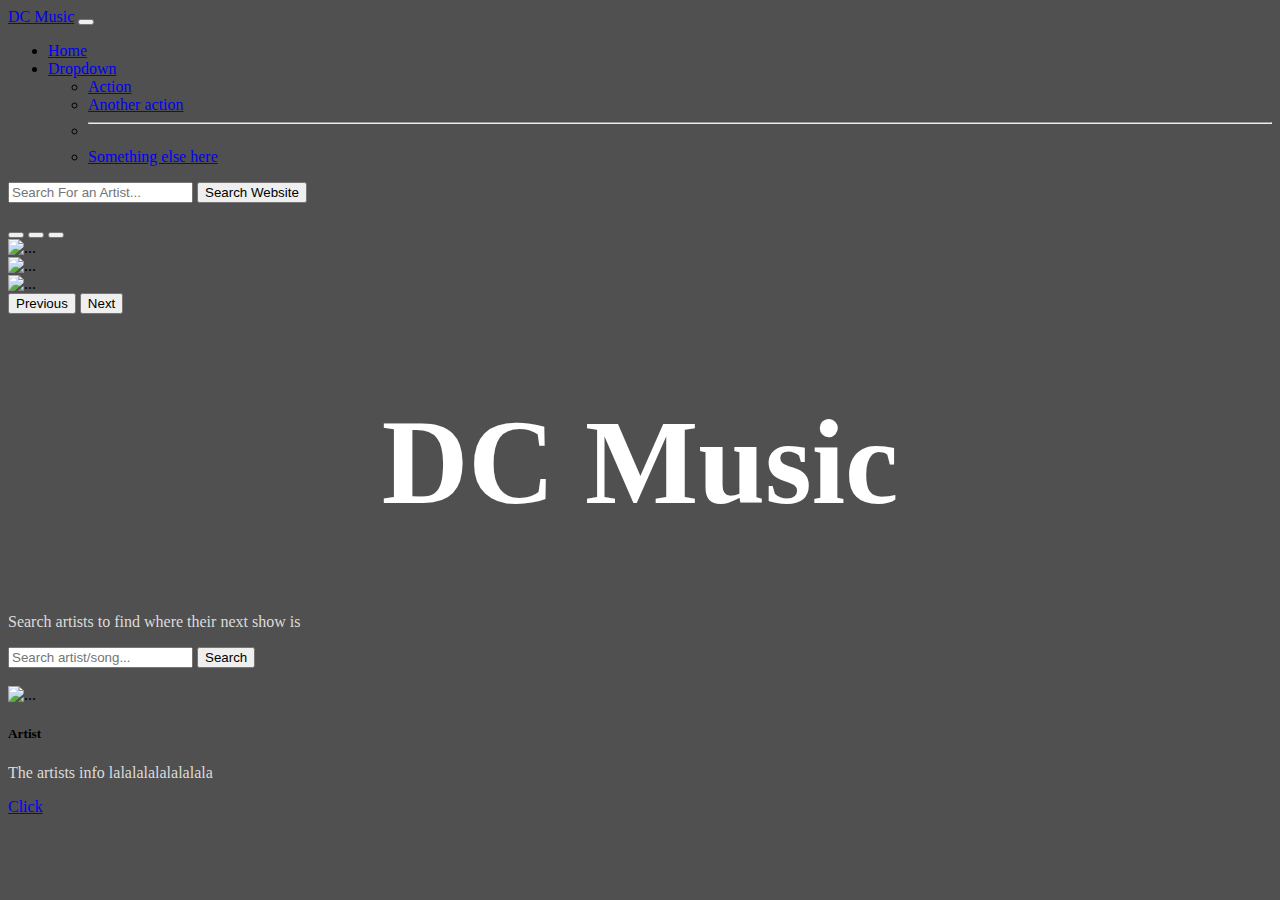
==== index.html @ 770a0f12 "connected search bar to bandsintown api" ====
<!DOCTYPE html>
<html lang="en">

<head>
    <meta charset="UTF-8">
    <meta http-equiv="X-UA-Compatible" content="IE=edge">
    <meta name="viewport" content="width=device-width, initial-scale=1.0">
    <title>DC Music</title>
    <link rel="stylesheet" href="./style.css">
    <link href="https://cdn.jsdelivr.net/npm/bootstrap@5.0.2/dist/css/bootstrap.min.css" rel="stylesheet"
        integrity="sha384-EVSTQN3/azprG1Anm3QDgpJLIm9Nao0Yz1ztcQTwFspd3yD65VohhpuuCOmLASjC" crossorigin="anonymous">
</head>

<body>
    <nav class="navbar navbar-expand-lg navbar-secondary bg-dark">
        <div class="container-fluid">
            <a class="navbar-brand" href="#">DC Music</a>
            <button class="navbar-toggler" type="button" data-bs-toggle="collapse"
                data-bs-target="#navbarSupportedContent" aria-controls="navbarSupportedContent" aria-expanded="false"
                aria-label="Toggle navigation">
                <span class="navbar-toggler-icon"></span>
            </button>
            <div class="collapse navbar-collapse" id="navbarSupportedContent">
                <ul class="navbar-nav me-auto mb-2 mb-lg-0">
                    <li class="nav-item">
                        <a class="nav-link active" aria-current="page" href="#">Home</a>
                    </li>
                    <li class="nav-item dropdown">
                        <a class="nav-link dropdown-toggle" href="#" id="navbarDropdown" role="button"
                            data-bs-toggle="dropdown" aria-expanded="false">
                            Dropdown
                        </a>
                        <ul class="dropdown-menu" aria-labelledby="navbarDropdown">
                            <li><a class="dropdown-item" href="#">Action</a></li>
                            <li><a class="dropdown-item" href="#">Another action</a></li>
                            <li>
                                <hr class="dropdown-divider">
                            </li>
                            <li><a class="dropdown-item" href="#">Something else here</a></li>
                        </ul>
                    </li>

                </ul>


                <form class="d-flex">
                    <input class="form-control me-2" type="search" placeholder="Search For an Artist..."
                        aria-label="Search">
                    <button class="btn btn-outline-success" type="submit">Search Website</button>
                </form>
            </div>
        </div>
    </nav>
    <br>

    <!-- --------Carousel-------- -->
    <div class="container col-9">
        <div id="carouselExampleIndicators" class="carousel slide" data-bs-ride="carousel">
            <div class="carousel-indicators">
                <button type="button" data-bs-target="#carouselExampleIndicators" data-bs-slide-to="0" class="active"
                    aria-current="true" aria-label="Slide 1"></button>
                <button type="button" data-bs-target="#carouselExampleIndicators" data-bs-slide-to="1"
                    aria-label="Slide 2"></button>
                <button type="button" data-bs-target="#carouselExampleIndicators" data-bs-slide-to="2"
                    aria-label="Slide 3"></button>
            </div>
            <div class="carousel-inner">
                <div class="carousel-item active">
                    <img src="https://external-content.duckduckgo.com/iu/?u=https%3A%2F%2Fi2.wp.com%2Frichestmusician.com%2Fwp-content%2Fuploads%2F2021%2F06%2FKanye-West-6.jpg%3Fresize%3D696%252C464%26ssl%3D1&f=1&nofb=1"
                        class="d-block w-100 h-50" alt="...">
                </div>
                <div class="carousel-item">
                    <img src="https://external-content.duckduckgo.com/iu/?u=https%3A%2F%2F2.bp.blogspot.com%2F-VC7Q40Lgw8k%2FT_InyrE30KI%2FAAAAAAAAC-4%2FQ-KX-cNyFEo%2Fs1600%2FThe-Offspring-the-offspring-27027629-1024-768.jpg&f=1&nofb=1"
                        class="d-block w-100 h-50" alt="...">
                </div>
                <div class="carousel-item">
                    <img src="https://external-content.duckduckgo.com/iu/?u=https%3A%2F%2Fimages.complex.com%2Fcomplex%2Fimages%2Fc_fill%2Cg_center%2Cw_1200%2Ffl_lossy%2Cpg_1%2Cq_auto%2Fnccbr6uhldtqcantzdjt%2Fj-cole-game-winning-shot&f=1&nofb=1"
                        class="d-block w-100 h-50" alt="...">
                </div>
            </div>
            <button class="carousel-control-prev" type="button" data-bs-target="#carouselExampleIndicators"
                data-bs-slide="prev">
                <span class="carousel-control-prev-icon" aria-hidden="true"></span>
                <span class="visually-hidden">Previous</span>
            </button>
            <button class="carousel-control-next" type="button" data-bs-target="#carouselExampleIndicators"
                data-bs-slide="next">
                <span class="carousel-control-next-icon" aria-hidden="true"></span>
                <span class="visually-hidden">Next</span>
            </button>
        </div>
    </div>
    <!-- ---------Carousel End -->
    <div class="container">
        <div class="row">
            <div class="col-12 header text-center">
                <h1 class="display-1">DC Music</h1>
                <p>Search artists to find where their next show is</p>
            </div>
        </div>
        <div class="row">
            <div class="col-12 search">
                <form id="search-form">
                    <div class="input-group input-group-lg">
                        <input id="input-search" class="form-control search-bar" placeholder="Search artist/song..." />
                        <button id="main-search" class="btn btn-primary input-group-btn" type="submit">
                            Search
                        </button>
                    </div>
                </form>
            </div>
        </div>
        <div class="row">
            <div class="col-12 results">
                <!-- Artists show up here -->
                <br>
                <div id="artist-container">
                    <div class="card-img-top" style="width: 18rem;">
                        <img src="https://external-content.duckduckgo.com/iu/?u=https%3A%2F%2Fwww.music-bazaar.com%2Falbum-images%2Fvol32%2F1955%2F1955875%2F3834618-big%2FCCR-cover.jpg&f=1&nofb=1"
                            class="card-img-top" alt="...">
                        <div class="card-body">
                            <h5 class="card-title">Artist</h5>
                            <p id="artist-bio" class="card-text">The artists info lalalalalalalalala</p>
                            <a href="#" class="btn btn-primary">Click</a>
                        </div>
                    </div>
                </div>
            </div>
        </div>
    </div>
    <script src="./index.js"></script>
    <script src="./deezerApi.js"></script>
    <script src="https://cdn.jsdelivr.net/npm/bootstrap@5.0.2/dist/js/bootstrap.bundle.min.js"
        integrity="sha384-MrcW6ZMFYlzcLA8Nl+NtUVF0sA7MsXsP1UyJoMp4YLEuNSfAP+JcXn/tWtIaxVXM"
        crossorigin="anonymous"></script>
</body>

</html>
---- style.css ----
body {
    background-color: rgb(80, 80, 80) !important;
}

h1 {
    font-size: 120px;
    color: white;
    text-align: center;
    -webkit-animation: glow 1s ease-in-out infinite alternate;
    -moz-animation: glow 1s ease-in-out infinite alternate;
    animation: glow 1s ease-in-out infinite alternate;
}

p {
    color: gainsboro;
}

@-webkit-keyframes glow {
    from {
    text-shadow: 0 0 10px #fff, 0 0 20px #fff, 0 0 30px #0017e6, 0 0 40px #0017e6, 0 0 50px #0017e6, 0 0 60px #0017e6, 0 0 70px #0017e6;
    }
    to {
    text-shadow: 0 0 10px #fff, 0 0 20px #fff, 0 0 30px #0017e6, 0 0 40px #0017e6, 0 0 50px #0017e6, 0 0 60px #0017e6, 0 0 70px #0017e6;
    }
}

/* 0 0 20px #fff, 0 0 30px #3e51fd, 0 0 40px #3e51fd, 0 0 50px #3e51fd, 0 0 60px #3e51fd, 0 0 70px #3e51fd, 0 0 80px #3e51fd; */

div .artist-card {
    display: flex;
    padding: 30px;
    justify-content: space-between;
}
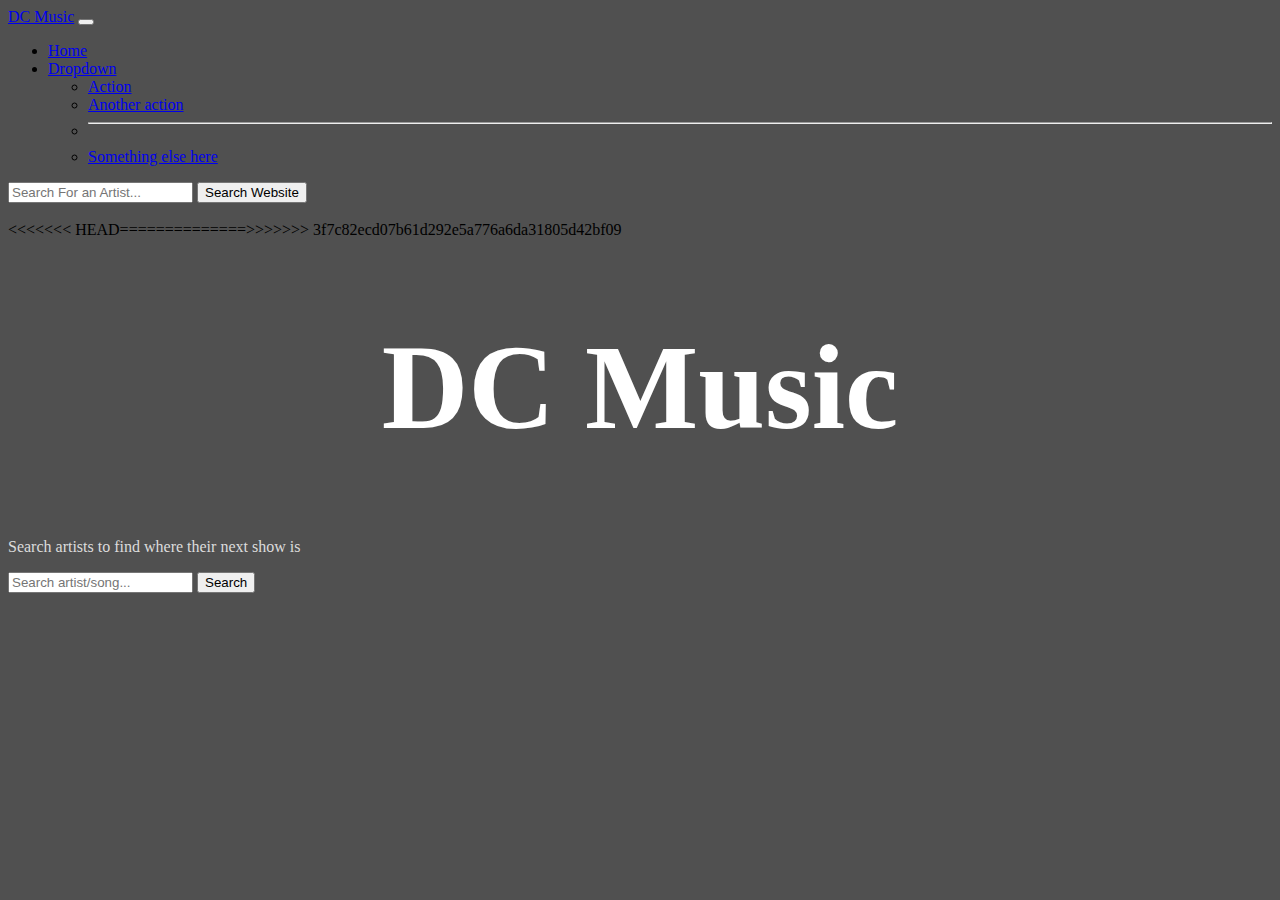
==== commit 966a0c13: "added innerhtml to artist-container" ====
--- a/index.html
+++ b/index.html
@@ -7,8 +7,13 @@
     <meta name="viewport" content="width=device-width, initial-scale=1.0">
     <title>DC Music</title>
     <link rel="stylesheet" href="./style.css">
+    <script src="./index.js" async defer></script>
+    <script src="./deezerApi.js" async defer></script>
     <link href="https://cdn.jsdelivr.net/npm/bootstrap@5.0.2/dist/css/bootstrap.min.css" rel="stylesheet"
         integrity="sha384-EVSTQN3/azprG1Anm3QDgpJLIm9Nao0Yz1ztcQTwFspd3yD65VohhpuuCOmLASjC" crossorigin="anonymous">
+    <script async defer src="https://cdn.jsdelivr.net/npm/bootstrap@5.0.2/dist/js/bootstrap.bundle.min.js"
+        integrity="sha384-MrcW6ZMFYlzcLA8Nl+NtUVF0sA7MsXsP1UyJoMp4YLEuNSfAP+JcXn/tWtIaxVXM"
+        crossorigin="anonymous"></script>
 </head>
 
 <body>
@@ -41,8 +46,6 @@
                     </li>
 
                 </ul>
-
-
                 <form class="d-flex">
                     <input class="form-control me-2" type="search" placeholder="Search For an Artist..."
                         aria-label="Search">
@@ -52,87 +55,43 @@
         </div>
     </nav>
     <br>
-
-    <!-- --------Carousel-------- -->
-    <div class="container col-9">
-        <div id="carouselExampleIndicators" class="carousel slide" data-bs-ride="carousel">
-            <div class="carousel-indicators">
-                <button type="button" data-bs-target="#carouselExampleIndicators" data-bs-slide-to="0" class="active"
-                    aria-current="true" aria-label="Slide 1"></button>
-                <button type="button" data-bs-target="#carouselExampleIndicators" data-bs-slide-to="1"
-                    aria-label="Slide 2"></button>
-                <button type="button" data-bs-target="#carouselExampleIndicators" data-bs-slide-to="2"
-                    aria-label="Slide 3"></button>
-            </div>
-            <div class="carousel-inner">
-                <div class="carousel-item active">
-                    <img src="https://external-content.duckduckgo.com/iu/?u=https%3A%2F%2Fi2.wp.com%2Frichestmusician.com%2Fwp-content%2Fuploads%2F2021%2F06%2FKanye-West-6.jpg%3Fresize%3D696%252C464%26ssl%3D1&f=1&nofb=1"
-                        class="d-block w-100 h-50" alt="...">
-                </div>
-                <div class="carousel-item">
-                    <img src="https://external-content.duckduckgo.com/iu/?u=https%3A%2F%2F2.bp.blogspot.com%2F-VC7Q40Lgw8k%2FT_InyrE30KI%2FAAAAAAAAC-4%2FQ-KX-cNyFEo%2Fs1600%2FThe-Offspring-the-offspring-27027629-1024-768.jpg&f=1&nofb=1"
-                        class="d-block w-100 h-50" alt="...">
-                </div>
-                <div class="carousel-item">
-                    <img src="https://external-content.duckduckgo.com/iu/?u=https%3A%2F%2Fimages.complex.com%2Fcomplex%2Fimages%2Fc_fill%2Cg_center%2Cw_1200%2Ffl_lossy%2Cpg_1%2Cq_auto%2Fnccbr6uhldtqcantzdjt%2Fj-cole-game-winning-shot&f=1&nofb=1"
-                        class="d-block w-100 h-50" alt="...">
+    <<<<<<< HEAD==============>>>>>>> 3f7c82ecd07b61d292e5a776a6da31805d42bf09
+        <div class="container">
+            <div class="row">
+                <div class="col-12 header text-center">
+                    <h1 class="display-1">DC Music</h1>
+                    <p>Search artists to find where their next show is</p>
                 </div>
             </div>
-            <button class="carousel-control-prev" type="button" data-bs-target="#carouselExampleIndicators"
-                data-bs-slide="prev">
-                <span class="carousel-control-prev-icon" aria-hidden="true"></span>
-                <span class="visually-hidden">Previous</span>
-            </button>
-            <button class="carousel-control-next" type="button" data-bs-target="#carouselExampleIndicators"
-                data-bs-slide="next">
-                <span class="carousel-control-next-icon" aria-hidden="true"></span>
-                <span class="visually-hidden">Next</span>
-            </button>
-        </div>
-    </div>
-    <!-- ---------Carousel End -->
-    <div class="container">
-        <div class="row">
-            <div class="col-12 header text-center">
-                <h1 class="display-1">DC Music</h1>
-                <p>Search artists to find where their next show is</p>
+            <div class="row">
+                <div class="col-12 search">
+                    <form id="search-form">
+                        <div class="input-group input-group-lg">
+                            <input class="form-control search-bar" placeholder="Search artist/song..." />
+                            <button class="btn btn-primary input-group-btn" type="submit">
+                                Search
+                            </button>
+                        </div>
+                    </form>
+                </div>
             </div>
-        </div>
-        <div class="row">
-            <div class="col-12 search">
-                <form id="search-form">
-                    <div class="input-group input-group-lg">
-                        <input id="input-search" class="form-control search-bar" placeholder="Search artist/song..." />
-                        <button id="main-search" class="btn btn-primary input-group-btn" type="submit">
-                            Search
-                        </button>
-                    </div>
-                </form>
-            </div>
-        </div>
-        <div class="row">
-            <div class="col-12 results">
-                <!-- Artists show up here -->
-                <br>
-                <div id="artist-container">
-                    <div class="card-img-top" style="width: 18rem;">
-                        <img src="https://external-content.duckduckgo.com/iu/?u=https%3A%2F%2Fwww.music-bazaar.com%2Falbum-images%2Fvol32%2F1955%2F1955875%2F3834618-big%2FCCR-cover.jpg&f=1&nofb=1"
-                            class="card-img-top" alt="...">
-                        <div class="card-body">
-                            <h5 class="card-title">Artist</h5>
-                            <p id="artist-bio" class="card-text">The artists info lalalalalalalalala</p>
-                            <a href="#" class="btn btn-primary">Click</a>
-                        </div>
+            <div class="row">
+                <div class="col-12 results">
+                    <!-- Artists show up here -->
+                    <br>
+                    <div id="artist-container">
+                        <!-- <div class="card-img-top" style="width: 18rem;">
+                            <img src="https://external-content.duckduckgo.com/iu/?u=https%3A%2F%2Fwallpapercave.com%2Fwp%2FFpl2QX6.jpg&f=1&nofb=1" class="card-img-top" alt="...">
+                            <div class="card-body">
+                                <h5 class="card-title">Artist</h5>
+                                <p id="artist-bio" class="card-text">The artists info lalalalalalalalala</p>
+                                <a href="#" class="btn btn-primary">Click</a>
+                            </div>
+                        </div> -->
                     </div>
                 </div>
             </div>
         </div>
-    </div>
-    <script src="./index.js"></script>
-    <script src="./deezerApi.js"></script>
-    <script src="https://cdn.jsdelivr.net/npm/bootstrap@5.0.2/dist/js/bootstrap.bundle.min.js"
-        integrity="sha384-MrcW6ZMFYlzcLA8Nl+NtUVF0sA7MsXsP1UyJoMp4YLEuNSfAP+JcXn/tWtIaxVXM"
-        crossorigin="anonymous"></script>
 </body>
 
 </html>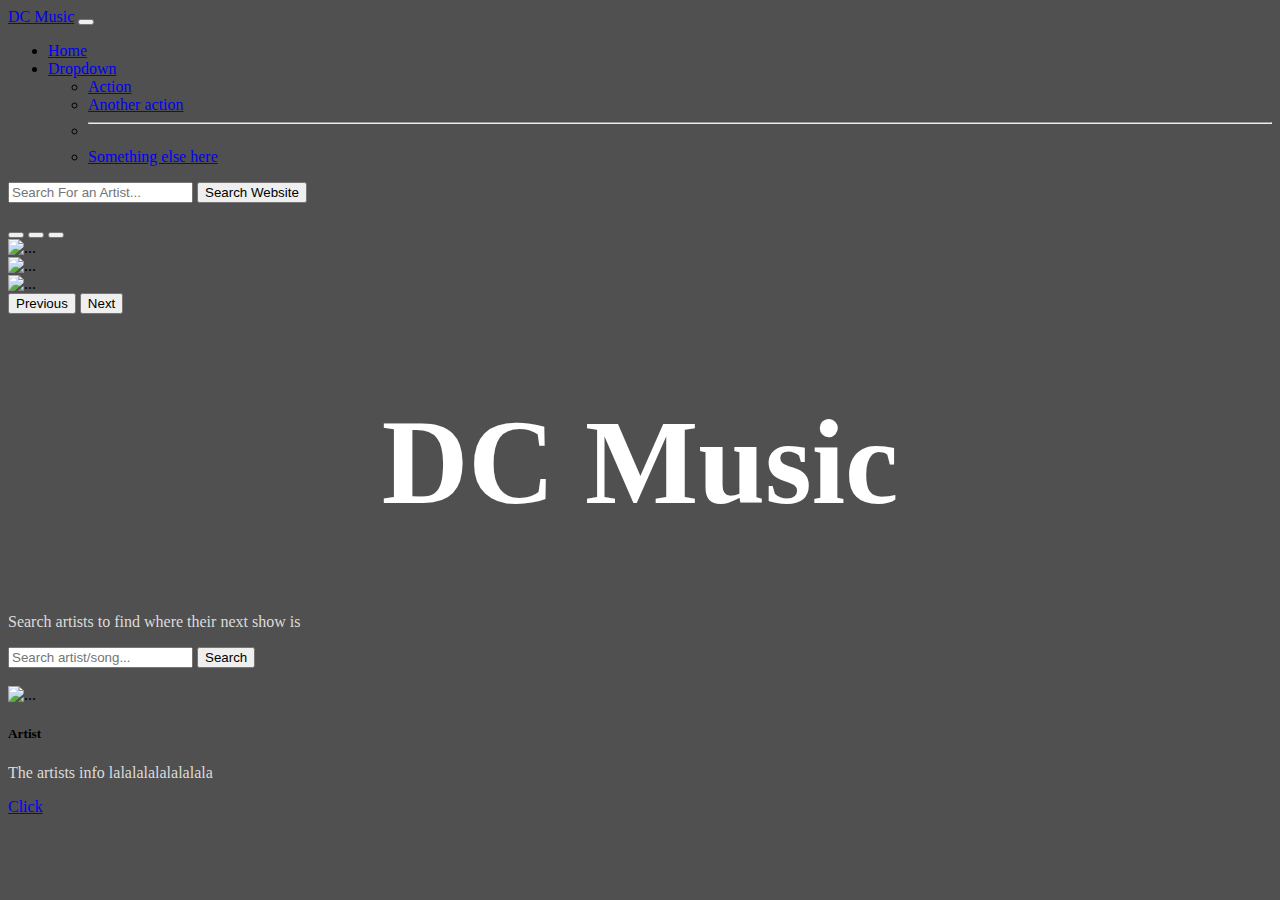
==== commit 6993f1cd: "Merge branch 'main' into cardArtist" ====
--- a/index.html
+++ b/index.html
@@ -7,13 +7,8 @@
     <meta name="viewport" content="width=device-width, initial-scale=1.0">
     <title>DC Music</title>
     <link rel="stylesheet" href="./style.css">
-    <script src="./index.js" async defer></script>
-    <script src="./deezerApi.js" async defer></script>
     <link href="https://cdn.jsdelivr.net/npm/bootstrap@5.0.2/dist/css/bootstrap.min.css" rel="stylesheet"
         integrity="sha384-EVSTQN3/azprG1Anm3QDgpJLIm9Nao0Yz1ztcQTwFspd3yD65VohhpuuCOmLASjC" crossorigin="anonymous">
-    <script async defer src="https://cdn.jsdelivr.net/npm/bootstrap@5.0.2/dist/js/bootstrap.bundle.min.js"
-        integrity="sha384-MrcW6ZMFYlzcLA8Nl+NtUVF0sA7MsXsP1UyJoMp4YLEuNSfAP+JcXn/tWtIaxVXM"
-        crossorigin="anonymous"></script>
 </head>
 
 <body>
@@ -46,6 +41,8 @@
                     </li>
 
                 </ul>
+
+
                 <form class="d-flex">
                     <input class="form-control me-2" type="search" placeholder="Search For an Artist..."
                         aria-label="Search">
@@ -55,43 +52,87 @@
         </div>
     </nav>
     <br>
-    <<<<<<< HEAD==============>>>>>>> 3f7c82ecd07b61d292e5a776a6da31805d42bf09
-        <div class="container">
-            <div class="row">
-                <div class="col-12 header text-center">
-                    <h1 class="display-1">DC Music</h1>
-                    <p>Search artists to find where their next show is</p>
+
+    <!-- --------Carousel-------- -->
+    <div class="container col-9">
+        <div id="carouselExampleIndicators" class="carousel slide" data-bs-ride="carousel">
+            <div class="carousel-indicators">
+                <button type="button" data-bs-target="#carouselExampleIndicators" data-bs-slide-to="0" class="active"
+                    aria-current="true" aria-label="Slide 1"></button>
+                <button type="button" data-bs-target="#carouselExampleIndicators" data-bs-slide-to="1"
+                    aria-label="Slide 2"></button>
+                <button type="button" data-bs-target="#carouselExampleIndicators" data-bs-slide-to="2"
+                    aria-label="Slide 3"></button>
+            </div>
+            <div class="carousel-inner">
+                <div class="carousel-item active">
+                    <img src="https://external-content.duckduckgo.com/iu/?u=https%3A%2F%2Fi2.wp.com%2Frichestmusician.com%2Fwp-content%2Fuploads%2F2021%2F06%2FKanye-West-6.jpg%3Fresize%3D696%252C464%26ssl%3D1&f=1&nofb=1"
+                        class="d-block w-100 h-50" alt="...">
+                </div>
+                <div class="carousel-item">
+                    <img src="https://external-content.duckduckgo.com/iu/?u=https%3A%2F%2F2.bp.blogspot.com%2F-VC7Q40Lgw8k%2FT_InyrE30KI%2FAAAAAAAAC-4%2FQ-KX-cNyFEo%2Fs1600%2FThe-Offspring-the-offspring-27027629-1024-768.jpg&f=1&nofb=1"
+                        class="d-block w-100 h-50" alt="...">
+                </div>
+                <div class="carousel-item">
+                    <img src="https://external-content.duckduckgo.com/iu/?u=https%3A%2F%2Fimages.complex.com%2Fcomplex%2Fimages%2Fc_fill%2Cg_center%2Cw_1200%2Ffl_lossy%2Cpg_1%2Cq_auto%2Fnccbr6uhldtqcantzdjt%2Fj-cole-game-winning-shot&f=1&nofb=1"
+                        class="d-block w-100 h-50" alt="...">
                 </div>
             </div>
-            <div class="row">
-                <div class="col-12 search">
-                    <form id="search-form">
-                        <div class="input-group input-group-lg">
-                            <input class="form-control search-bar" placeholder="Search artist/song..." />
-                            <button class="btn btn-primary input-group-btn" type="submit">
-                                Search
-                            </button>
+            <button class="carousel-control-prev" type="button" data-bs-target="#carouselExampleIndicators"
+                data-bs-slide="prev">
+                <span class="carousel-control-prev-icon" aria-hidden="true"></span>
+                <span class="visually-hidden">Previous</span>
+            </button>
+            <button class="carousel-control-next" type="button" data-bs-target="#carouselExampleIndicators"
+                data-bs-slide="next">
+                <span class="carousel-control-next-icon" aria-hidden="true"></span>
+                <span class="visually-hidden">Next</span>
+            </button>
+        </div>
+    </div>
+    <!-- ---------Carousel End -->
+    <div class="container">
+        <div class="row">
+            <div class="col-12 header text-center">
+                <h1 class="display-1">DC Music</h1>
+                <p>Search artists to find where their next show is</p>
+            </div>
+        </div>
+        <div class="row">
+            <div class="col-12 search">
+                <form id="search-form">
+                    <div class="input-group input-group-lg">
+                        <input id="input-search" class="form-control search-bar" placeholder="Search artist/song..." />
+                        <button id="main-search" class="btn btn-primary input-group-btn" type="submit">
+                            Search
+                        </button>
+                    </div>
+                </form>
+            </div>
+
+        <div class="row">
+            <div class="col-12 results">
+                <!-- Artists show up here -->
+                <br>
+                <div id="artist-container">
+                    <div class="card-img-top" style="width: 18rem;">
+                        <img src="https://external-content.duckduckgo.com/iu/?u=https%3A%2F%2Fwww.music-bazaar.com%2Falbum-images%2Fvol32%2F1955%2F1955875%2F3834618-big%2FCCR-cover.jpg&f=1&nofb=1"
+                            class="card-img-top" alt="...">
+                        <div class="card-body">
+                            <h5 class="card-title">Artist</h5>
+                            <p id="artist-bio" class="card-text">The artists info lalalalalalalalala</p>
+                            <a href="#" class="btn btn-primary">Click</a>
                         </div>
-                    </form>
-                </div>
-            </div>
-            <div class="row">
-                <div class="col-12 results">
-                    <!-- Artists show up here -->
-                    <br>
-                    <div id="artist-container">
-                        <!-- <div class="card-img-top" style="width: 18rem;">
-                            <img src="https://external-content.duckduckgo.com/iu/?u=https%3A%2F%2Fwallpapercave.com%2Fwp%2FFpl2QX6.jpg&f=1&nofb=1" class="card-img-top" alt="...">
-                            <div class="card-body">
-                                <h5 class="card-title">Artist</h5>
-                                <p id="artist-bio" class="card-text">The artists info lalalalalalalalala</p>
-                                <a href="#" class="btn btn-primary">Click</a>
-                            </div>
-                        </div> -->
                     </div>
                 </div>
             </div>
         </div>
+    </div>
+    <script src="./index.js"></script>
+    <script src="./deezerApi.js"></script>
+    <script src="https://cdn.jsdelivr.net/npm/bootstrap@5.0.2/dist/js/bootstrap.bundle.min.js"
+        integrity="sha384-MrcW6ZMFYlzcLA8Nl+NtUVF0sA7MsXsP1UyJoMp4YLEuNSfAP+JcXn/tWtIaxVXM"
+        crossorigin="anonymous"></script>
 </body>
 
 </html>--- a/style.css
+++ b/style.css
@@ -30,4 +30,9 @@
     display: flex;
     padding: 30px;
     justify-content: space-between;
+}
+
+.carousel-item {
+    height: 100%;
+    width: 100%;
 }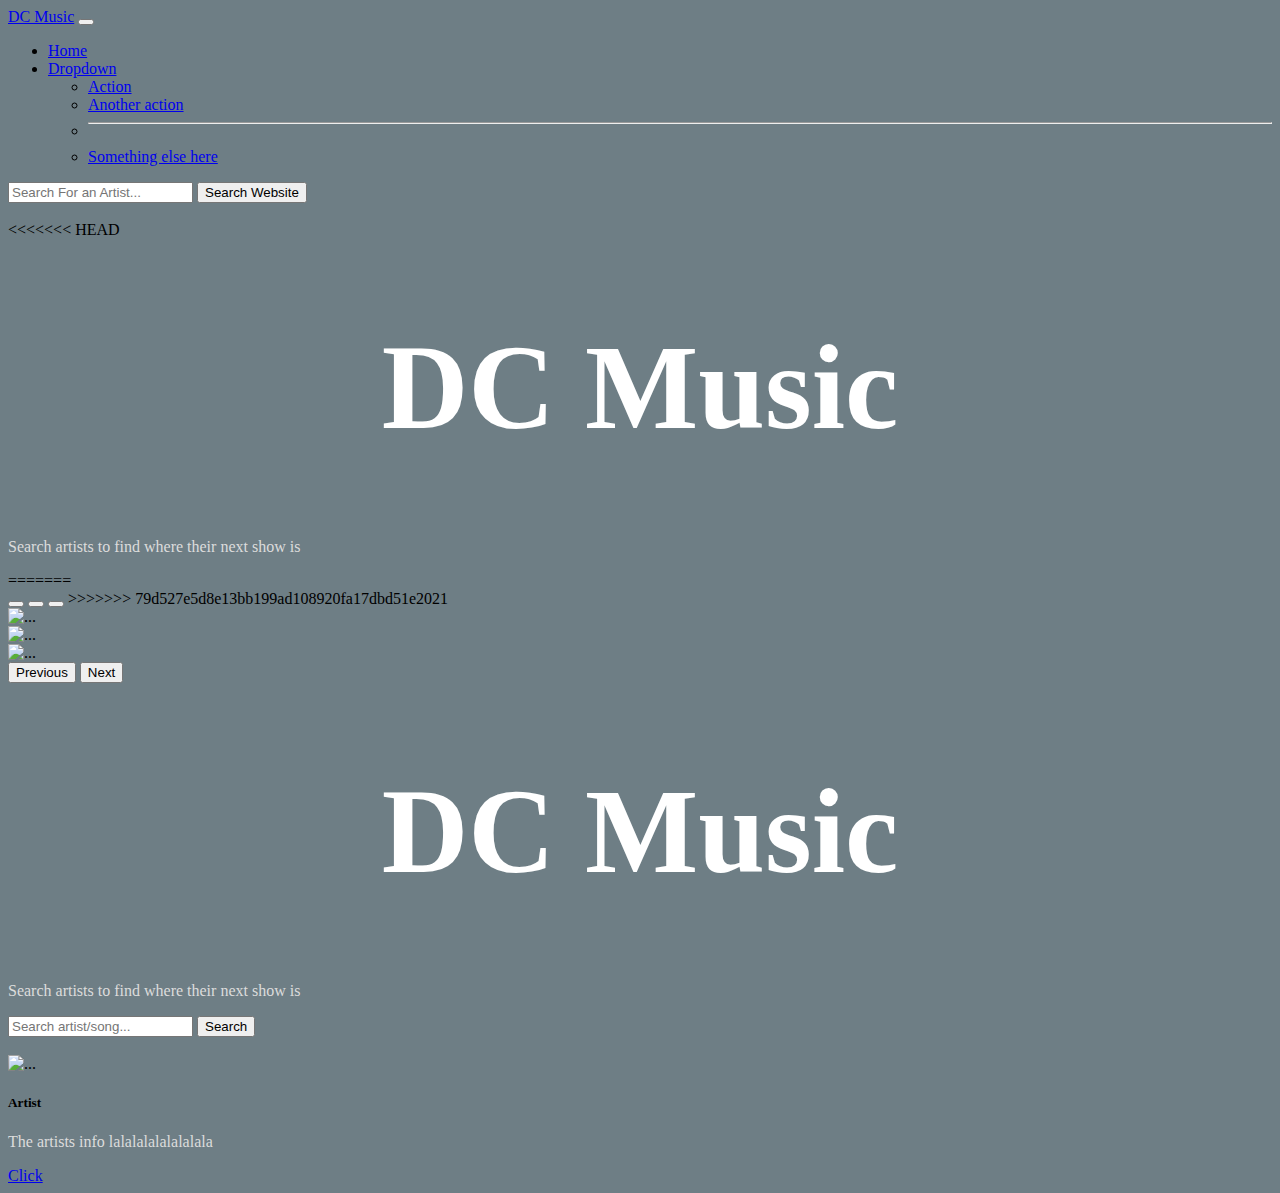
==== commit 9f6ac282: "login page made" ====
--- a/index.html
+++ b/index.html
@@ -52,6 +52,14 @@
         </div>
     </nav>
     <br>
+<<<<<<< HEAD
+        <div class="container">
+            <div class="row">
+                <div class="col-12 header text-center">
+                    <h1 class="display-1">DC Music</h1>
+                    <p>Search artists to find where their next show is</p>
+                </div>
+=======
 
     <!-- --------Carousel-------- -->
     <div class="container col-9">
@@ -63,6 +71,7 @@
                     aria-label="Slide 2"></button>
                 <button type="button" data-bs-target="#carouselExampleIndicators" data-bs-slide-to="2"
                     aria-label="Slide 3"></button>
+>>>>>>> 79d527e5d8e13bb199ad108920fa17dbd51e2021
             </div>
             <div class="carousel-inner">
                 <div class="carousel-item active">
--- a/style.css
+++ b/style.css
@@ -1,5 +1,5 @@
 body {
-    background-color: rgb(80, 80, 80) !important;
+    background-color:#6E7E85 !important;
 }
 
 h1 {
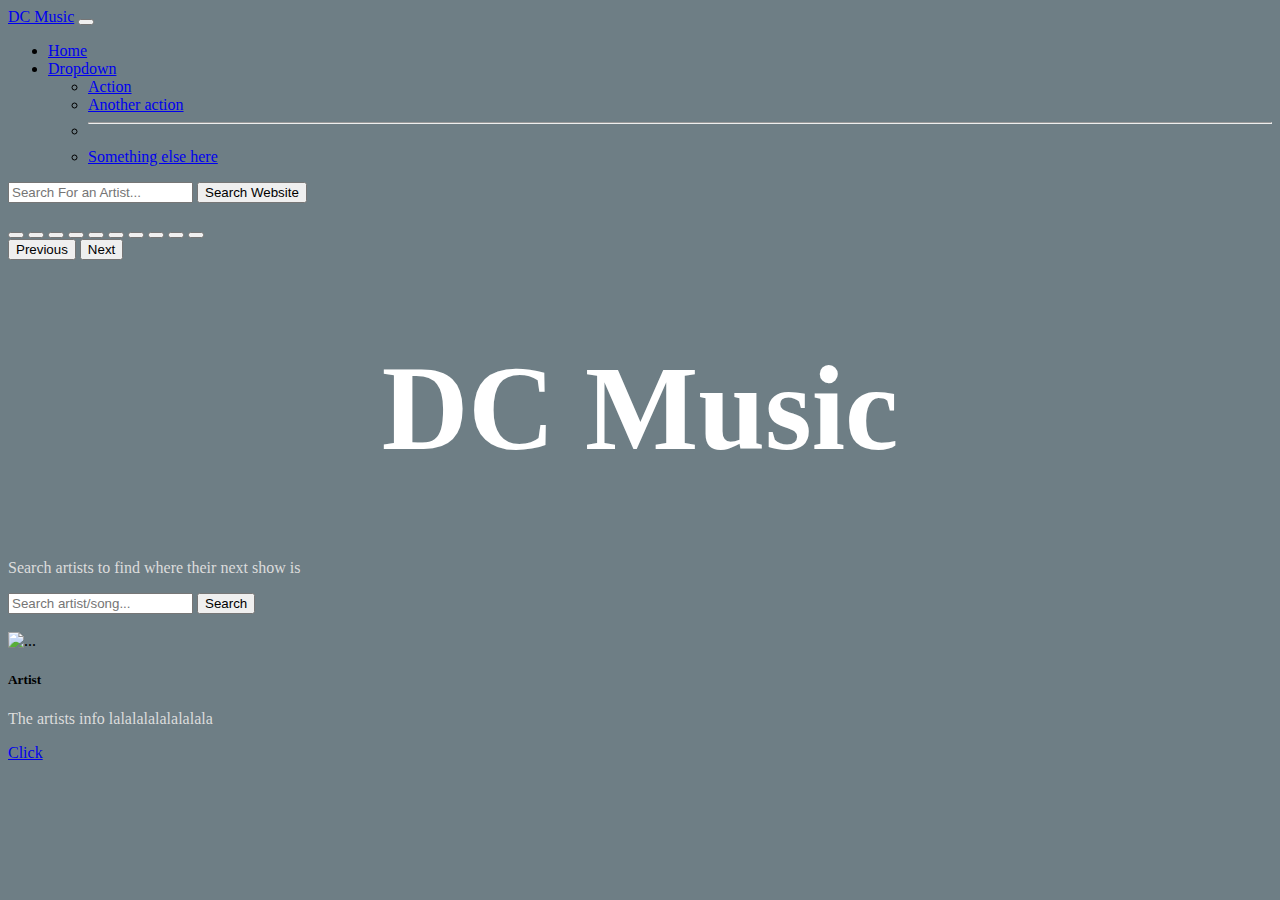
==== commit e375d72d: "populated carousel on home page with images" ====
--- a/index.html
+++ b/index.html
@@ -52,14 +52,6 @@
         </div>
     </nav>
     <br>
-<<<<<<< HEAD
-        <div class="container">
-            <div class="row">
-                <div class="col-12 header text-center">
-                    <h1 class="display-1">DC Music</h1>
-                    <p>Search artists to find where their next show is</p>
-                </div>
-=======
 
     <!-- --------Carousel-------- -->
     <div class="container col-9">
@@ -71,21 +63,23 @@
                     aria-label="Slide 2"></button>
                 <button type="button" data-bs-target="#carouselExampleIndicators" data-bs-slide-to="2"
                     aria-label="Slide 3"></button>
->>>>>>> 79d527e5d8e13bb199ad108920fa17dbd51e2021
+                <button type="button" data-bs-target="#carouselExampleIndicators" data-bs-slide-to="3"
+                    aria-label="Slide 4"></button>
+                <button type="button" data-bs-target="#carouselExampleIndicators" data-bs-slide-to="4"
+                    aria-label="Slide 5"></button>
+                <button type="button" data-bs-target="#carouselExampleIndicators" data-bs-slide-to="5"
+                    aria-label="Slide 6"></button>
+                <button type="button" data-bs-target="#carouselExampleIndicators" data-bs-slide-to="6"
+                    aria-label="Slide 7"></button>
+                <button type="button" data-bs-target="#carouselExampleIndicators" data-bs-slide-to="7"
+                    aria-label="Slide 8"></button>
+                <button type="button" data-bs-target="#carouselExampleIndicators" data-bs-slide-to="8"
+                    aria-label="Slide 9"></button>
+                <button type="button" data-bs-target="#carouselExampleIndicators" data-bs-slide-to="9"
+                    aria-label="Slide 0"></button>
             </div>
-            <div class="carousel-inner">
-                <div class="carousel-item active">
-                    <img src="https://external-content.duckduckgo.com/iu/?u=https%3A%2F%2Fi2.wp.com%2Frichestmusician.com%2Fwp-content%2Fuploads%2F2021%2F06%2FKanye-West-6.jpg%3Fresize%3D696%252C464%26ssl%3D1&f=1&nofb=1"
-                        class="d-block w-100 h-50" alt="...">
-                </div>
-                <div class="carousel-item">
-                    <img src="https://external-content.duckduckgo.com/iu/?u=https%3A%2F%2F2.bp.blogspot.com%2F-VC7Q40Lgw8k%2FT_InyrE30KI%2FAAAAAAAAC-4%2FQ-KX-cNyFEo%2Fs1600%2FThe-Offspring-the-offspring-27027629-1024-768.jpg&f=1&nofb=1"
-                        class="d-block w-100 h-50" alt="...">
-                </div>
-                <div class="carousel-item">
-                    <img src="https://external-content.duckduckgo.com/iu/?u=https%3A%2F%2Fimages.complex.com%2Fcomplex%2Fimages%2Fc_fill%2Cg_center%2Cw_1200%2Ffl_lossy%2Cpg_1%2Cq_auto%2Fnccbr6uhldtqcantzdjt%2Fj-cole-game-winning-shot&f=1&nofb=1"
-                        class="d-block w-100 h-50" alt="...">
-                </div>
+            <!-- Carousel Images and slides -->
+            <div id="carousel-inner" class="carousel-inner">
             </div>
             <button class="carousel-control-prev" type="button" data-bs-target="#carouselExampleIndicators"
                 data-bs-slide="prev">
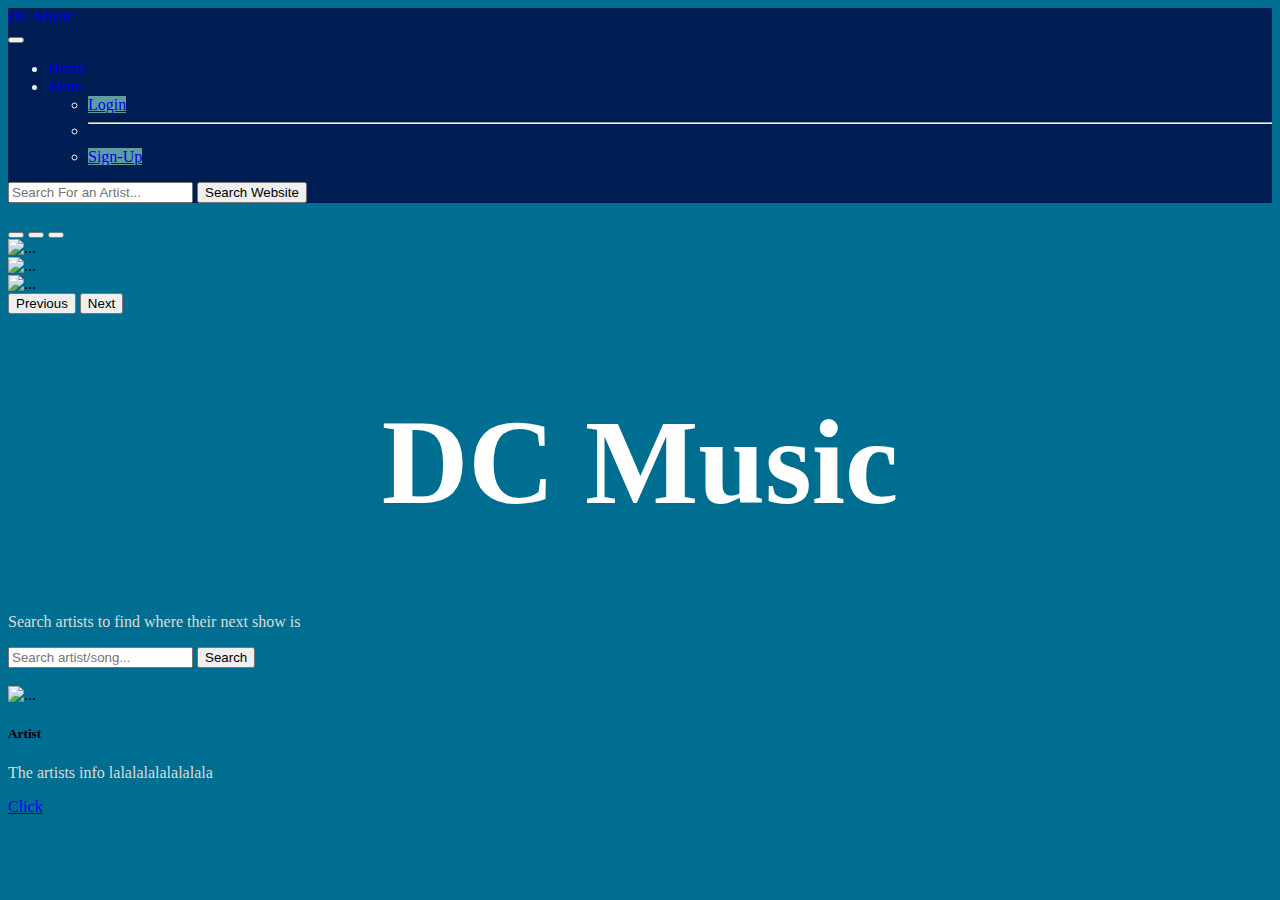
==== commit ade1de1d: "8th commit" ====
--- a/index.html
+++ b/index.html
@@ -7,14 +7,19 @@
     <meta name="viewport" content="width=device-width, initial-scale=1.0">
     <title>DC Music</title>
     <link rel="stylesheet" href="./style.css">
+    <script src="./index.js" async defer></script>
+    <script src="./deezerApi.js" async defer></script>
     <link href="https://cdn.jsdelivr.net/npm/bootstrap@5.0.2/dist/css/bootstrap.min.css" rel="stylesheet"
         integrity="sha384-EVSTQN3/azprG1Anm3QDgpJLIm9Nao0Yz1ztcQTwFspd3yD65VohhpuuCOmLASjC" crossorigin="anonymous">
+    <script async defer src="https://cdn.jsdelivr.net/npm/bootstrap@5.0.2/dist/js/bootstrap.bundle.min.js"
+        integrity="sha384-MrcW6ZMFYlzcLA8Nl+NtUVF0sA7MsXsP1UyJoMp4YLEuNSfAP+JcXn/tWtIaxVXM"
+        crossorigin="anonymous"></script>
 </head>
 
 <body>
-    <nav class="navbar navbar-expand-lg navbar-secondary bg-dark">
+    <nav class="navbar navbar-expand-lg navbar-custom">
         <div class="container-fluid">
-            <a class="navbar-brand" href="#">DC Music</a>
+            <a class="navbar-brand" href="/index.html">DC Music</a>
             <button class="navbar-toggler" type="button" data-bs-toggle="collapse"
                 data-bs-target="#navbarSupportedContent" aria-controls="navbarSupportedContent" aria-expanded="false"
                 aria-label="Toggle navigation">
@@ -28,114 +33,102 @@
                     <li class="nav-item dropdown">
                         <a class="nav-link dropdown-toggle" href="#" id="navbarDropdown" role="button"
                             data-bs-toggle="dropdown" aria-expanded="false">
-                            Dropdown
+                            More
                         </a>
                         <ul class="dropdown-menu" aria-labelledby="navbarDropdown">
-                            <li><a class="dropdown-item" href="#">Action</a></li>
-                            <li><a class="dropdown-item" href="#">Another action</a></li>
+                            <li><a class="dropdown-item" href="#">Login</a></li>
                             <li>
                                 <hr class="dropdown-divider">
                             </li>
-                            <li><a class="dropdown-item" href="#">Something else here</a></li>
+                            <li><a class="dropdown-item" href="#">Sign-Up</a></li>
                         </ul>
                     </li>
 
                 </ul>
-
+                
 
                 <form class="d-flex">
                     <input class="form-control me-2" type="search" placeholder="Search For an Artist..."
                         aria-label="Search">
-                    <button class="btn btn-outline-success" type="submit">Search Website</button>
+                    <button class="btn btn-outline-light" type="submit">Search Website</button>
                 </form>
             </div>
         </div>
     </nav>
     <br>
-
+    
     <!-- --------Carousel-------- -->
     <div class="container col-9">
-        <div id="carouselExampleIndicators" class="carousel slide" data-bs-ride="carousel">
-            <div class="carousel-indicators">
-                <button type="button" data-bs-target="#carouselExampleIndicators" data-bs-slide-to="0" class="active"
-                    aria-current="true" aria-label="Slide 1"></button>
-                <button type="button" data-bs-target="#carouselExampleIndicators" data-bs-slide-to="1"
-                    aria-label="Slide 2"></button>
-                <button type="button" data-bs-target="#carouselExampleIndicators" data-bs-slide-to="2"
-                    aria-label="Slide 3"></button>
-                <button type="button" data-bs-target="#carouselExampleIndicators" data-bs-slide-to="3"
-                    aria-label="Slide 4"></button>
-                <button type="button" data-bs-target="#carouselExampleIndicators" data-bs-slide-to="4"
-                    aria-label="Slide 5"></button>
-                <button type="button" data-bs-target="#carouselExampleIndicators" data-bs-slide-to="5"
-                    aria-label="Slide 6"></button>
-                <button type="button" data-bs-target="#carouselExampleIndicators" data-bs-slide-to="6"
-                    aria-label="Slide 7"></button>
-                <button type="button" data-bs-target="#carouselExampleIndicators" data-bs-slide-to="7"
-                    aria-label="Slide 8"></button>
-                <button type="button" data-bs-target="#carouselExampleIndicators" data-bs-slide-to="8"
-                    aria-label="Slide 9"></button>
-                <button type="button" data-bs-target="#carouselExampleIndicators" data-bs-slide-to="9"
-                    aria-label="Slide 0"></button>
+    <div id="carouselExampleIndicators" class="carousel slide" data-bs-ride="carousel">
+        <div class="carousel-indicators">
+            <button type="button" data-bs-target="#carouselExampleIndicators" data-bs-slide-to="0"
+                class="active" aria-current="true" aria-label="Slide 1"></button>
+            <button type="button" data-bs-target="#carouselExampleIndicators" data-bs-slide-to="1"
+                aria-label="Slide 2"></button>
+            <button type="button" data-bs-target="#carouselExampleIndicators" data-bs-slide-to="2"
+                aria-label="Slide 3"></button>
+        </div>
+        <div class="carousel-inner">
+            <div class="carousel-item active">
+                <img src="https://external-content.duckduckgo.com/iu/?u=https%3A%2F%2Fi2.wp.com%2Frichestmusician.com%2Fwp-content%2Fuploads%2F2021%2F06%2FKanye-West-6.jpg%3Fresize%3D696%252C464%26ssl%3D1&f=1&nofb=1" class="d-block w-100 h-50" alt="...">
             </div>
-            <!-- Carousel Images and slides -->
-            <div id="carousel-inner" class="carousel-inner">
+            <div class="carousel-item">
+                <img src="https://external-content.duckduckgo.com/iu/?u=https%3A%2F%2F2.bp.blogspot.com%2F-VC7Q40Lgw8k%2FT_InyrE30KI%2FAAAAAAAAC-4%2FQ-KX-cNyFEo%2Fs1600%2FThe-Offspring-the-offspring-27027629-1024-768.jpg&f=1&nofb=1" class="d-block w-100 h-50" alt="...">
             </div>
-            <button class="carousel-control-prev" type="button" data-bs-target="#carouselExampleIndicators"
-                data-bs-slide="prev">
-                <span class="carousel-control-prev-icon" aria-hidden="true"></span>
-                <span class="visually-hidden">Previous</span>
-            </button>
-            <button class="carousel-control-next" type="button" data-bs-target="#carouselExampleIndicators"
-                data-bs-slide="next">
-                <span class="carousel-control-next-icon" aria-hidden="true"></span>
-                <span class="visually-hidden">Next</span>
-            </button>
-        </div>
-    </div>
-    <!-- ---------Carousel End -->
-    <div class="container">
-        <div class="row">
-            <div class="col-12 header text-center">
-                <h1 class="display-1">DC Music</h1>
-                <p>Search artists to find where their next show is</p>
+            <div class="carousel-item">
+                <img src="https://external-content.duckduckgo.com/iu/?u=https%3A%2F%2Fimages.complex.com%2Fcomplex%2Fimages%2Fc_fill%2Cg_center%2Cw_1200%2Ffl_lossy%2Cpg_1%2Cq_auto%2Fnccbr6uhldtqcantzdjt%2Fj-cole-game-winning-shot&f=1&nofb=1" class="d-block w-100 h-50" alt="...">
             </div>
         </div>
-        <div class="row">
-            <div class="col-12 search">
-                <form id="search-form">
-                    <div class="input-group input-group-lg">
-                        <input id="input-search" class="form-control search-bar" placeholder="Search artist/song..." />
-                        <button id="main-search" class="btn btn-primary input-group-btn" type="submit">
-                            Search
-                        </button>
-                    </div>
-                </form>
+        <button class="carousel-control-prev" type="button" data-bs-target="#carouselExampleIndicators"
+            data-bs-slide="prev">
+            <span class="carousel-control-prev-icon" aria-hidden="true"></span>
+            <span class="visually-hidden">Previous</span>
+        </button>
+        <button class="carousel-control-next" type="button" data-bs-target="#carouselExampleIndicators"
+            data-bs-slide="next">
+            <span class="carousel-control-next-icon" aria-hidden="true"></span>
+            <span class="visually-hidden">Next</span>
+        </button>
+    </div> 
+</div>
+   <!-- ---------Carousel End -->
+    <div class="container">
+            <div class="row">
+                <div class="col-12 header text-center">
+                    <h1 class="display-1">DC Music</h1>
+                    <p>Search artists to find where their next show is</p>
+                </div>
             </div>
-
-        <div class="row">
-            <div class="col-12 results">
-                <!-- Artists show up here -->
-                <br>
-                <div id="artist-container">
-                    <div class="card-img-top" style="width: 18rem;">
-                        <img src="https://external-content.duckduckgo.com/iu/?u=https%3A%2F%2Fwww.music-bazaar.com%2Falbum-images%2Fvol32%2F1955%2F1955875%2F3834618-big%2FCCR-cover.jpg&f=1&nofb=1"
-                            class="card-img-top" alt="...">
-                        <div class="card-body">
-                            <h5 class="card-title">Artist</h5>
-                            <p id="artist-bio" class="card-text">The artists info lalalalalalalalala</p>
-                            <a href="#" class="btn btn-primary">Click</a>
+            <div class="row">
+                <div class="col-12 search">
+                    <form id="search-form">
+                        <div class="input-group input-group-lg">
+                            <input class="form-control search-bar" placeholder="Search artist/song..." />
+                            <button class="btn btn-primary input-group-btn" type="submit">
+                                Search
+                            </button>
+                        </div>
+                    </form>
+                </div>
+            </div>
+            <div class="row">
+                <div class="col-12 results">
+                    <!-- Artists show up here -->
+                    <br>
+                    <div id="artist-container">
+                        <div class="card-img-top" style="width: 18rem;">
+                            <img src="https://external-content.duckduckgo.com/iu/?u=https%3A%2F%2Fwww.music-bazaar.com%2Falbum-images%2Fvol32%2F1955%2F1955875%2F3834618-big%2FCCR-cover.jpg&f=1&nofb=1"
+                                class="card-img-top" alt="...">
+                            <div class="card-body">
+                                <h5 class="card-title">Artist</h5>
+                                <p id="artist-bio" class="card-text">The artists info lalalalalalalalala</p>
+                                <a href="#" class="btn btn-primary">Click</a>
+                            </div>
                         </div>
                     </div>
                 </div>
             </div>
         </div>
-    </div>
-    <script src="./index.js"></script>
-    <script src="./deezerApi.js"></script>
-    <script src="https://cdn.jsdelivr.net/npm/bootstrap@5.0.2/dist/js/bootstrap.bundle.min.js"
-        integrity="sha384-MrcW6ZMFYlzcLA8Nl+NtUVF0sA7MsXsP1UyJoMp4YLEuNSfAP+JcXn/tWtIaxVXM"
-        crossorigin="anonymous"></script>
 </body>
 
 </html>--- a/style.css
+++ b/style.css
@@ -1,5 +1,5 @@
 body {
-    background-color:#6E7E85 !important;
+    background-color: #006E90 !important;
 }
 
 h1 {
@@ -35,4 +35,24 @@
 .carousel-item {
     height: 100%;
     width: 100%;
+}
+
+.navbar-custom {
+    background-color:#001d53 ;
+    
+}
+
+.navbar-brand {
+    font-family: fantasy;
+    display:flex;
+    align-self: center;
+    
+}
+
+.nav-item {
+    color: aliceblue;
+}
+
+.dropdown-item {
+    background-color: cadetblue;
 }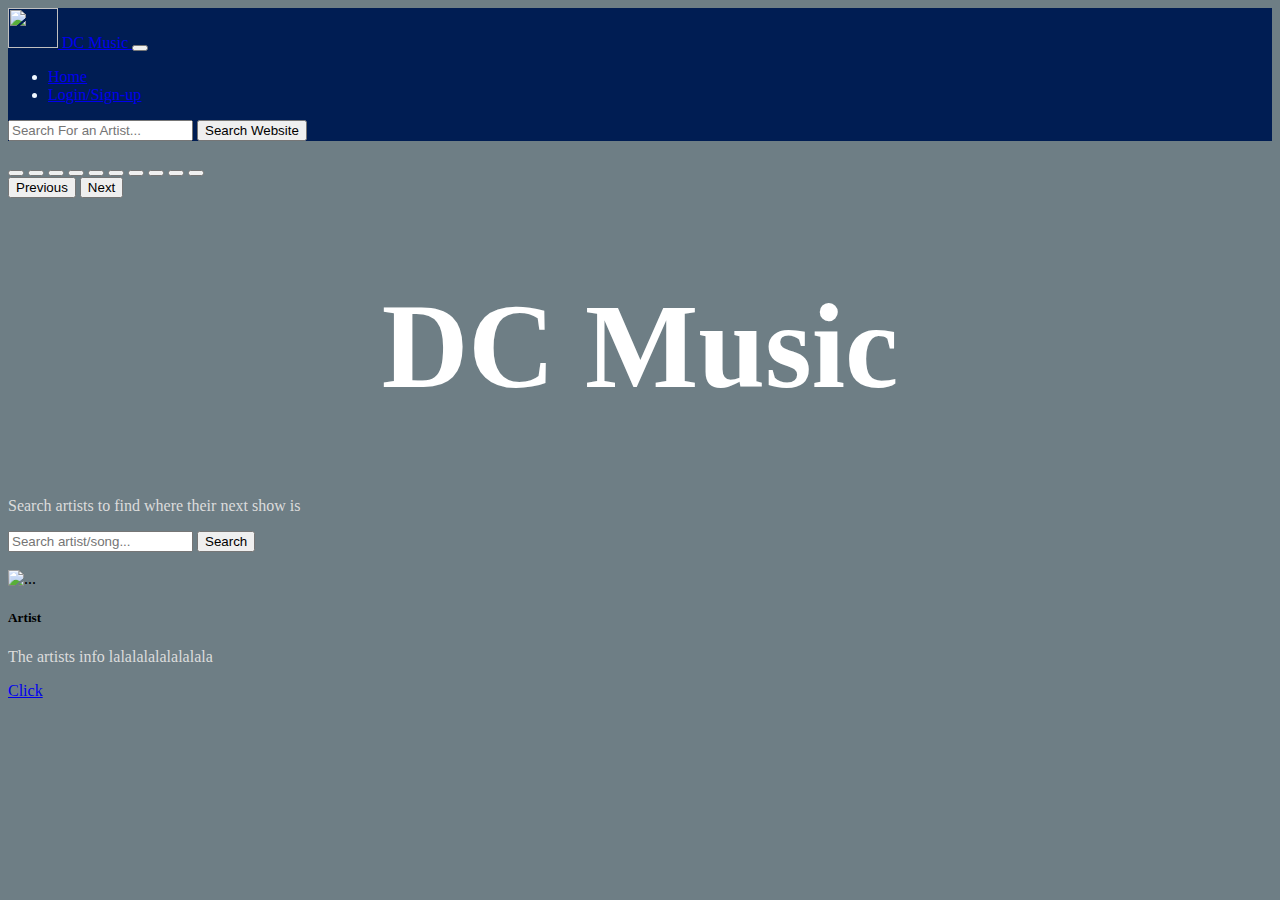
==== commit ba735f84: "1st commit" ====
--- a/index.html
+++ b/index.html
@@ -7,19 +7,18 @@
     <meta name="viewport" content="width=device-width, initial-scale=1.0">
     <title>DC Music</title>
     <link rel="stylesheet" href="./style.css">
-    <script src="./index.js" async defer></script>
-    <script src="./deezerApi.js" async defer></script>
     <link href="https://cdn.jsdelivr.net/npm/bootstrap@5.0.2/dist/css/bootstrap.min.css" rel="stylesheet"
         integrity="sha384-EVSTQN3/azprG1Anm3QDgpJLIm9Nao0Yz1ztcQTwFspd3yD65VohhpuuCOmLASjC" crossorigin="anonymous">
-    <script async defer src="https://cdn.jsdelivr.net/npm/bootstrap@5.0.2/dist/js/bootstrap.bundle.min.js"
-        integrity="sha384-MrcW6ZMFYlzcLA8Nl+NtUVF0sA7MsXsP1UyJoMp4YLEuNSfAP+JcXn/tWtIaxVXM"
-        crossorigin="anonymous"></script>
 </head>
 
 <body>
     <nav class="navbar navbar-expand-lg navbar-custom">
         <div class="container-fluid">
-            <a class="navbar-brand" href="/index.html">DC Music</a>
+            <a href="https://www.pngrepo.com/png/43051/512/music.png">
+            <img class="dc-logo" src="https://www.pngrepo.com/png/43051/512/music.png">
+            
+            <a class="navbar-brand" href="/index.html">DC Music </a>
+        </a>
             <button class="navbar-toggler" type="button" data-bs-toggle="collapse"
                 data-bs-target="#navbarSupportedContent" aria-controls="navbarSupportedContent" aria-expanded="false"
                 aria-label="Toggle navigation">
@@ -28,24 +27,15 @@
             <div class="collapse navbar-collapse" id="navbarSupportedContent">
                 <ul class="navbar-nav me-auto mb-2 mb-lg-0">
                     <li class="nav-item">
-                        <a class="nav-link active" aria-current="page" href="#">Home</a>
+                        <a class="nav-link active" aria-current="page" href="index.html">Home</a>
                     </li>
-                    <li class="nav-item dropdown">
-                        <a class="nav-link dropdown-toggle" href="#" id="navbarDropdown" role="button"
-                            data-bs-toggle="dropdown" aria-expanded="false">
-                            More
-                        </a>
-                        <ul class="dropdown-menu" aria-labelledby="navbarDropdown">
-                            <li><a class="dropdown-item" href="#">Login</a></li>
-                            <li>
-                                <hr class="dropdown-divider">
-                            </li>
-                            <li><a class="dropdown-item" href="#">Sign-Up</a></li>
-                        </ul>
+                    <li class="nav-item">
+                        <a class="nav-link active" aria-current="page" href="login.html">Login/Sign-up</a>
                     </li>
+                    
 
                 </ul>
-                
+
 
                 <form class="d-flex">
                     <input class="form-control me-2" type="search" placeholder="Search For an Artist..."
@@ -56,79 +46,89 @@
         </div>
     </nav>
     <br>
-    
     <!-- --------Carousel-------- -->
     <div class="container col-9">
-    <div id="carouselExampleIndicators" class="carousel slide" data-bs-ride="carousel">
-        <div class="carousel-indicators">
-            <button type="button" data-bs-target="#carouselExampleIndicators" data-bs-slide-to="0"
-                class="active" aria-current="true" aria-label="Slide 1"></button>
-            <button type="button" data-bs-target="#carouselExampleIndicators" data-bs-slide-to="1"
-                aria-label="Slide 2"></button>
-            <button type="button" data-bs-target="#carouselExampleIndicators" data-bs-slide-to="2"
-                aria-label="Slide 3"></button>
+        <div id="carouselExampleIndicators" class="carousel slide" data-bs-ride="carousel">
+            <div class="carousel-indicators">
+                <button type="button" data-bs-target="#carouselExampleIndicators" data-bs-slide-to="0" class="active"
+                    aria-current="true" aria-label="Slide 1"></button>
+                <button type="button" data-bs-target="#carouselExampleIndicators" data-bs-slide-to="1"
+                    aria-label="Slide 2"></button>
+                <button type="button" data-bs-target="#carouselExampleIndicators" data-bs-slide-to="2"
+                    aria-label="Slide 3"></button>
+                <button type="button" data-bs-target="#carouselExampleIndicators" data-bs-slide-to="3"
+                    aria-label="Slide 4"></button>
+                <button type="button" data-bs-target="#carouselExampleIndicators" data-bs-slide-to="4"
+                    aria-label="Slide 5"></button>
+                <button type="button" data-bs-target="#carouselExampleIndicators" data-bs-slide-to="5"
+                    aria-label="Slide 6"></button>
+                <button type="button" data-bs-target="#carouselExampleIndicators" data-bs-slide-to="6"
+                    aria-label="Slide 7"></button>
+                <button type="button" data-bs-target="#carouselExampleIndicators" data-bs-slide-to="7"
+                    aria-label="Slide 8"></button>
+                <button type="button" data-bs-target="#carouselExampleIndicators" data-bs-slide-to="8"
+                    aria-label="Slide 9"></button>
+                <button type="button" data-bs-target="#carouselExampleIndicators" data-bs-slide-to="9"
+                    aria-label="Slide 0"></button>
+            </div>
+            <!-- Carousel Images and slides -->
+            <div id="carousel-inner" class="carousel-inner">
+            </div>
+            <button class="carousel-control-prev" type="button" data-bs-target="#carouselExampleIndicators"
+                data-bs-slide="prev">
+                <span class="carousel-control-prev-icon" aria-hidden="true"></span>
+                <span class="visually-hidden">Previous</span>
+            </button>
+            <button class="carousel-control-next" type="button" data-bs-target="#carouselExampleIndicators"
+                data-bs-slide="next">
+                <span class="carousel-control-next-icon" aria-hidden="true"></span>
+                <span class="visually-hidden">Next</span>
+            </button>
         </div>
-        <div class="carousel-inner">
-            <div class="carousel-item active">
-                <img src="https://external-content.duckduckgo.com/iu/?u=https%3A%2F%2Fi2.wp.com%2Frichestmusician.com%2Fwp-content%2Fuploads%2F2021%2F06%2FKanye-West-6.jpg%3Fresize%3D696%252C464%26ssl%3D1&f=1&nofb=1" class="d-block w-100 h-50" alt="...">
-            </div>
-            <div class="carousel-item">
-                <img src="https://external-content.duckduckgo.com/iu/?u=https%3A%2F%2F2.bp.blogspot.com%2F-VC7Q40Lgw8k%2FT_InyrE30KI%2FAAAAAAAAC-4%2FQ-KX-cNyFEo%2Fs1600%2FThe-Offspring-the-offspring-27027629-1024-768.jpg&f=1&nofb=1" class="d-block w-100 h-50" alt="...">
-            </div>
-            <div class="carousel-item">
-                <img src="https://external-content.duckduckgo.com/iu/?u=https%3A%2F%2Fimages.complex.com%2Fcomplex%2Fimages%2Fc_fill%2Cg_center%2Cw_1200%2Ffl_lossy%2Cpg_1%2Cq_auto%2Fnccbr6uhldtqcantzdjt%2Fj-cole-game-winning-shot&f=1&nofb=1" class="d-block w-100 h-50" alt="...">
+    </div>
+    <!-- ---------Carousel End -->
+    <div class="container">
+        <div class="row">
+            <div class="col-12 header text-center">
+                <h1 class="display-1">DC Music</h1>
+                <p>Search artists to find where their next show is</p>
             </div>
         </div>
-        <button class="carousel-control-prev" type="button" data-bs-target="#carouselExampleIndicators"
-            data-bs-slide="prev">
-            <span class="carousel-control-prev-icon" aria-hidden="true"></span>
-            <span class="visually-hidden">Previous</span>
-        </button>
-        <button class="carousel-control-next" type="button" data-bs-target="#carouselExampleIndicators"
-            data-bs-slide="next">
-            <span class="carousel-control-next-icon" aria-hidden="true"></span>
-            <span class="visually-hidden">Next</span>
-        </button>
-    </div> 
-</div>
-   <!-- ---------Carousel End -->
-    <div class="container">
-            <div class="row">
-                <div class="col-12 header text-center">
-                    <h1 class="display-1">DC Music</h1>
-                    <p>Search artists to find where their next show is</p>
-                </div>
+        <div class="row">
+            <div class="col-12 search">
+                <form id="search-form">
+                    <div class="input-group input-group-lg">
+                        <input id="input-search" class="form-control search-bar" placeholder="Search artist/song..." />
+                        <button id="main-search" class="btn btn-primary input-group-btn" type="submit">
+                            Search
+                        </button>
+                    </div>
+                </form>
             </div>
-            <div class="row">
-                <div class="col-12 search">
-                    <form id="search-form">
-                        <div class="input-group input-group-lg">
-                            <input class="form-control search-bar" placeholder="Search artist/song..." />
-                            <button class="btn btn-primary input-group-btn" type="submit">
-                                Search
-                            </button>
-                        </div>
-                    </form>
-                </div>
-            </div>
-            <div class="row">
-                <div class="col-12 results">
-                    <!-- Artists show up here -->
-                    <br>
-                    <div id="artist-container">
-                        <div class="card-img-top" style="width: 18rem;">
-                            <img src="https://external-content.duckduckgo.com/iu/?u=https%3A%2F%2Fwww.music-bazaar.com%2Falbum-images%2Fvol32%2F1955%2F1955875%2F3834618-big%2FCCR-cover.jpg&f=1&nofb=1"
-                                class="card-img-top" alt="...">
-                            <div class="card-body">
-                                <h5 class="card-title">Artist</h5>
-                                <p id="artist-bio" class="card-text">The artists info lalalalalalalalala</p>
-                                <a href="#" class="btn btn-primary">Click</a>
-                            </div>
+
+        <div class="row">
+            <div class="col-12 results">
+                <!-- Artists show up here -->
+                <br>
+                <div id="artist-container">
+                    <div class="card-img-top" style="width: 18rem;">
+                        <img src="https://external-content.duckduckgo.com/iu/?u=https%3A%2F%2Fwww.music-bazaar.com%2Falbum-images%2Fvol32%2F1955%2F1955875%2F3834618-big%2FCCR-cover.jpg&f=1&nofb=1"
+                            class="card-img-top" alt="...">
+                        <div class="card-body">
+                            <h5 class="card-title">Artist</h5>
+                            <p id="artist-bio" class="card-text">The artists info lalalalalalalalala</p>
+                            <a href="#" class="btn btn-primary">Click</a>
                         </div>
                     </div>
                 </div>
             </div>
         </div>
+    </div>
+    <script src="./index.js"></script>
+    <script src="./deezerApi.js"></script>
+    <script src="https://cdn.jsdelivr.net/npm/bootstrap@5.0.2/dist/js/bootstrap.bundle.min.js"
+        integrity="sha384-MrcW6ZMFYlzcLA8Nl+NtUVF0sA7MsXsP1UyJoMp4YLEuNSfAP+JcXn/tWtIaxVXM"
+        crossorigin="anonymous"></script>
 </body>
 
 </html>--- a/style.css
+++ b/style.css
@@ -1,5 +1,5 @@
 body {
-    background-color: #006E90 !important;
+    background-color:#6E7E85 !important;
 }
 
 h1 {
@@ -44,8 +44,7 @@
 
 .navbar-brand {
     font-family: fantasy;
-    display:flex;
-    align-self: center;
+    
     
 }
 
@@ -55,4 +54,10 @@
 
 .dropdown-item {
     background-color: cadetblue;
+}
+
+.dc-logo {
+    height: 40px;
+    width: 50px;    
+    
 }